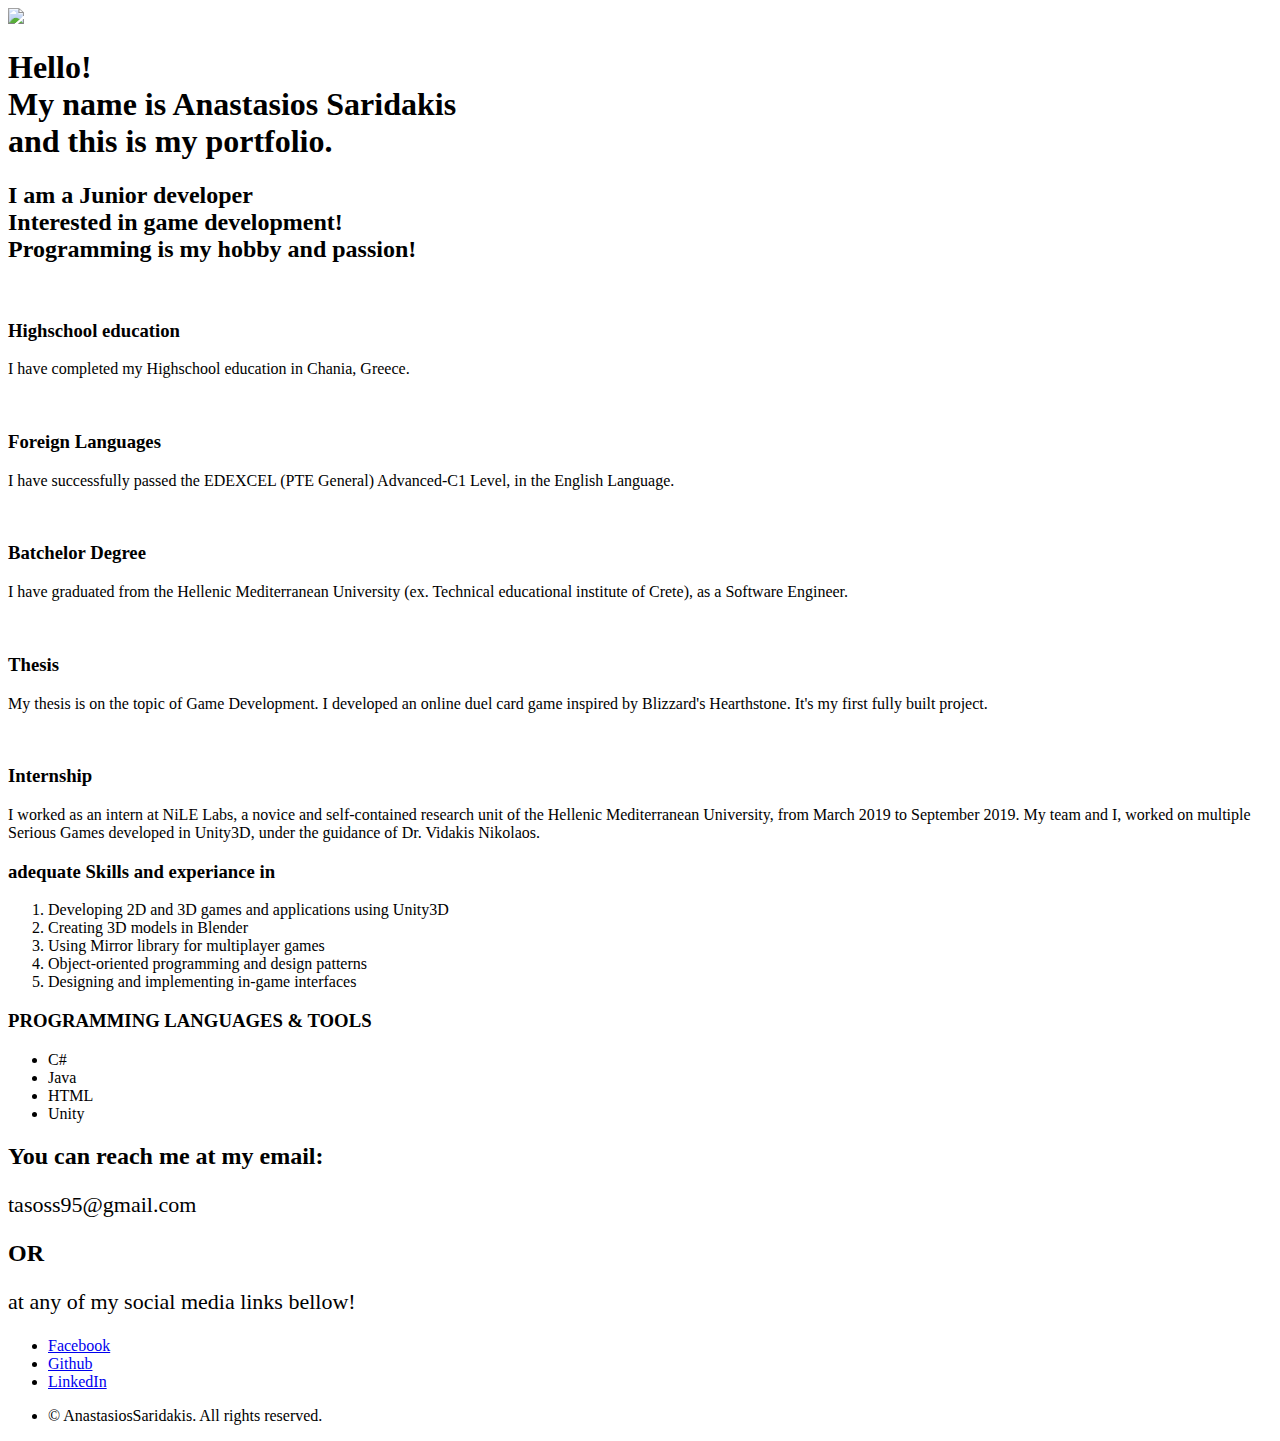
==== index.html @ 96a9ebb2 "Update index.html" ====
<!DOCTYPE HTML>
<!--
	Directive by HTML5 UP
	html5up.net | @ajlkn
	Free for personal and commercial use under the CCA 3.0 license (html5up.net/license)
-->
<html>
	<head>
		<title>Anastasios Saridakis Portfolio</title>
		<meta charset="utf-8" />
		<meta name="viewport" content="width=device-width, initial-scale=1, user-scalable=no" />
		<link rel="stylesheet" href="assets/css/main.css" />
	</head>
	<body class="is-preload">

		<!-- Header -->
			<div id="header">
				<div class="circular--portrait">
					<img src="images/me.jpg" />
				</div>
				<h1>Hello!<br/>My name is Anastasios Saridakis<br/> and this is my portfolio.</h1>
				<!--<p>A responsive HTML5 + CSS3 site template designed by <a href="http://html5up.net">HTML5 UP</a>
				<br />
				and released for free under the <a href="http://html5up.net/license">Creative Commons license</a>.</p>-->
			</div>

		<!-- Main -->
			<div id="main">

				<header class="major container medium">
					<h2>I am a Junior developer
					<br />
					Interested in game development! <br />Programming is my hobby and passion!</h2>
					<!--
					<p>Tellus erat mauris ipsum fermentum<br />
					etiam vivamus nunc nibh morbi.</p>
					-->
				</header>

				<div class="box alt container">
					<section class="feature left">
						<span class="image icon"><img src="images/education2.jpg " alt="" /></span>
						<div class="content"> 
							<h3>Highschool education</h3>
							<p>
								I have completed my Highschool education in Chania, Greece.
								
								<br />
								<!--<p style="font-size: 16px"><i>September 2009 - June 2013</i></p>-->
							</div>
					</section>
					<section class="feature right">
						<span class="image icon"><img src="images/exam2.jpg " alt="" /></span>
						<div class="content">
							<h3>Foreign Languages</h3>
							<p>
								I have successfully passed the EDEXCEL (PTE General) Advanced-C1 Level, in the English Language.
								<br />
								<!--<p style="font-size: 16px"><i>June 2013 - May 2021</i></p>-->
							</div>
					</section>
					<section class="feature left">
						<a href="https://www.teicrete.gr/el/tmp/8319" class="image icon"><img src="images/bachelor2.jpg" alt="" /></a>
						<div class="content">
							<h3>Batchelor Degree</h3>
							<p>
								I have graduated from the Hellenic Mediterranean University (ex. Technical educational institute of Crete),
								as a Software Engineer.
								
								<br />
								<!--<p style="font-size: 16px"><i>June 2013 - May 2021</i></p>-->
							</div>
					</section>
					<section class="feature right">
						<a href="https://github.com/CloudPvP/Unity_CardGame" class="image icon"><img src="images/thesis2.jpg" alt="" /></a>
						<div class="content">
							<h3>Thesis</h3>
							<p>
								My thesis is on the topic of Game Development. I developed an online duel card game inspired by Blizzard's Hearthstone.
								It's my first fully built project.
								<!--<p style="font-size: 16px"><i>November 2020 - May 2021</i></p>-->
								
							</div>
					</section><section class="feature left">
						<a href="https://nile.hmu.gr/en/home/" class="image icon"><img src="images/intern2.jpg" alt="" /></a>
						<div class="content">
							<h3>Internship</h3>
							<p>
								I worked as an intern at NiLE Labs, a novice and self-contained research unit of the Hellenic Mediterranean University, from March 2019 to September 2019.
								 My team and I, worked on multiple Serious Games developed in Unity3D, under the guidance of Dr. Vidakis Nikolaos.
								
								<br />
								<!--<p style="font-size: 16px"><i>June 2013 - May 2021</i></p>-->
							</div>
					</section>
				</div>

				<!--
				<div class="box container">
					<header>
						<h2>A lot of generic stuff</h2>
					</header>
					<section>
						<header>
							<h3>Paragraph</h3>
							<p>This is the subtitle for this particular heading</p>
						</header>
						<p>Phasellus nisl nisl, varius id <sup>porttitor sed pellentesque</sup> ac orci. Pellentesque
						habitant <strong>strong</strong> tristique <b>bold</b> et netus <i>italic</i> malesuada <em>emphasized</em> ac turpis egestas. Morbi
						leo suscipit ut. Praesent <sub>id turpis vitae</sub> turpis pretium ultricies. Vestibulum sit
						amet risus elit.</p>
					</section>
					<section>
						<header>
							<h3>Blockquote</h3>
						</header>
						<blockquote>Fringilla nisl. Donec accumsan interdum nisi, quis tincidunt felis sagittis eget.
						tempus euismod. Vestibulum ante ipsum primis in faucibus.</blockquote>
					</section>
					<section>
						<header>
							<h3>Divider</h3>
						</header>
						<p>Donec consectetur vestibulum dolor et pulvinar. Etiam vel felis enim, at viverra
						ligula. Ut porttitor sagittis lorem, quis eleifend nisi ornare vel. Praesent nec orci
						facilisis leo magna. Cras sit amet urna eros, id egestas urna. Quisque aliquam
						tempus euismod. Vestibulum ante ipsum primis in faucibus orci luctus et ultrices
						posuere cubilia.</p>
						<hr />
						<p>Donec consectetur vestibulum dolor et pulvinar. Etiam vel felis enim, at viverra
						ligula. Ut porttitor sagittis lorem, quis eleifend nisi ornare vel. Praesent nec orci
						facilisis leo magna. Cras sit amet urna eros, id egestas urna. Quisque aliquam
						tempus euismod. Vestibulum ante ipsum primis in faucibus orci luctus et ultrices
						posuere cubilia.</p>
					</section>
					<section>
						<header>
							<h3>Unordered List</h3>
						</header>
						<ul class="default">
							<li>Donec consectetur vestibulum dolor et pulvinar. Etiam vel felis enim, at viverra ligula. Ut porttitor sagittis lorem, quis eleifend nisi ornare vel.</li>
							<li>Donec consectetur vestibulum dolor et pulvinar. Etiam vel felis enim, at viverra ligula. Ut porttitor sagittis lorem, quis eleifend nisi ornare vel.</li>
							<li>Donec consectetur vestibulum dolor et pulvinar. Etiam vel felis enim, at viverra ligula. Ut porttitor sagittis lorem, quis eleifend nisi ornare vel.</li>
							<li>Donec consectetur vestibulum dolor et pulvinar. Etiam vel felis enim, at viverra ligula. Ut porttitor sagittis lorem, quis eleifend nisi ornare vel.</li>
						</ul>
					</section>
					<section>
						<header>
							<h3>Ordered List</h3>
						</header>
						<ol class="default">
							<li>Donec consectetur vestibulum dolor et pulvinar. Etiam vel felis enim, at viverra ligula. Ut porttitor sagittis lorem, quis eleifend nisi ornare vel.</li>
							<li>Donec consectetur vestibulum dolor et pulvinar. Etiam vel felis enim, at viverra ligula. Ut porttitor sagittis lorem, quis eleifend nisi ornare vel.</li>
							<li>Donec consectetur vestibulum dolor et pulvinar. Etiam vel felis enim, at viverra ligula. Ut porttitor sagittis lorem, quis eleifend nisi ornare vel.</li>
							<li>Donec consectetur vestibulum dolor et pulvinar. Etiam vel felis enim, at viverra ligula. Ut porttitor sagittis lorem, quis eleifend nisi ornare vel.</li>
						</ol>
					</section>
					<section>
						<header>
							<h3>Table</h3>
						</header>
						<div class="table-wrapper">
							<table class="default">
								<thead>
									<tr>
										<th>ID</th>
										<th>Name</th>
										<th>Description</th>
										<th>Price</th>
									</tr>
								</thead>
								<tbody>
									<tr>
										<td>45815</td>
										<td>Something</td>
										<td>Ut porttitor sagittis lorem, quis eleifend nisi ornare vel.</td>
										<td>29.99</td>
									</tr>
									<tr>
										<td>24524</td>
										<td>Nothing</td>
										<td>Ut porttitor sagittis lorem, quis eleifend nisi ornare vel.</td>
										<td>19.99</td>
									</tr>
									<tr>
										<td>45815</td>
										<td>Something</td>
										<td>Ut porttitor sagittis lorem, quis eleifend nisi ornare vel.</td>
										<td>29.99</td>
									</tr>
									<tr>
										<td>24524</td>
										<td>Nothing</td>
										<td>Ut porttitor sagittis lorem, quis eleifend nisi ornare vel.</td>
										<td>19.99</td>
									</tr>
								</tbody>
								<tfoot>
									<tr>
										<td colspan="3"></td>
										<td>100.00</td>
									</tr>
								</tfoot>
							</table>
						</div>
					</section>
					<section>
						<header>
							<h3>Form</h3>
						</header>
						<form method="post" action="#">
							<div class="row">
								<div class="col-6 col-12-mobilep">
									<label for="name">Name</label>
									<input class="text" type="text" name="name" id="name" value="" placeholder="John Doe" />
								</div>
								<div class="col-6 col-12-mobilep">
									<label for="email">Email</label>
									<input class="text" type="text" name="email" id="email" value="" placeholder="johndoe@domain.tld" />
								</div>
								<div class="col-12">
									<label for="subject">Subject</label>
									<input class="text" type="text" name="subject" id="subject" value="" placeholder="Enter your subject" />
								</div>
								<div class="col-12">
									<label for="subject">Message</label>
									<textarea name="message" id="message" placeholder="Enter your message" rows="6"></textarea>
								</div>
								<div class="col-12">
									<ul class="actions special">
										<li><input type="submit" value="Send" /></li>
										<li><input type="reset" value="Reset" class="alt" /></li>
									</ul>
								</div>
							</div>
						</form>
					</section>
				</div>
				-->

				<footer class="major container medium">
					<h3>adequate Skills and experiance in</h3>
					<ol>
						<li>Developing 2D and 3D games and applications using Unity3D</li>
						<li>Creating 3D models in Blender</li>
						<li>Using Mirror library for multiplayer games</li>
						<li>Object-oriented programming and design patterns</li>
						<li>Designing and implementing in-game interfaces</li>
					</ol>
					<h3>PROGRAMMING LANGUAGES & TOOLS</h3>
					<ul>
						<li><span class="label">C#</span></a></li>
						<li><span class="label">Java</span></a></li>
						<li><span class="label">HTML</span></a></li>
						<li><span class="label">Unity</span></a></li>
				</footer>

			</div>

		<!-- Footer -->
			<div id="footer">
				<div class="container medium">

					<header class="major last">
						<h2>You can reach me at my email:</h2>
					</header>
					<p style="font-size: 22px">tasoss95@gmail.com</p>
					<h2>OR</h2>
					<p style="font-size: 22px">at any of my social media links bellow!</p>

					<!--<form method="post" action="#">
						<div class="row">
							<div class="col-6 col-12-mobilep">
								<input type="text" name="name" placeholder="Name" />
							</div>
							<div class="col-6 col-12-mobilep">
								<input type="email" name="email" placeholder="Email" />
							</div>
							<div class="col-12">
								<textarea name="message" placeholder="Message" rows="6"></textarea>
							</div>
							<div class="col-12">
								<ul class="actions special">
									<li><input type="submit" value="Send Message" /></li>
								</ul>
							</div>
						</div>
					</form>-->

					<ul class="icons">
						<!--<li><a href="#" class="icon brands fa-twitter"><span class="label">Twitter</span></a></li>-->
						<li><a href="https://www.facebook.com/profile.php?id=1645936592" class="icon brands fa-facebook-f"><span class="label">Facebook</span></a></li>
						<!--<li><a href="#" class="icon brands fa-envelope-open"><span class="label">Instagram</span></a></li>-->
						<li><a href="https://github.com/CloudPvP/CloudPvP" class="icon brands fa-github"><span class="label">Github</span></a></li>
						<li><a href="https://www.linkedin.com/in/anastasios-saridakis-0630a6210/" class="icon brands fa-linkedin-in"><span class="label">LinkedIn</span></a></li>
					</ul>

					<ul class="copyright">
						<li>&copy; AnastasiosSaridakis. All rights reserved.</li>
						<!--<li>Design: <a href="http://html5up.net">HTML5 UP</a></li>-->
					</ul>

				</div>
			</div>

		<!-- Scripts -->
			<script src="assets/js/jquery.min.js"></script>
			<script src="assets/js/browser.min.js"></script>
			<script src="assets/js/breakpoints.min.js"></script>
			<script src="assets/js/util.js"></script>
			<script src="assets/js/main.js"></script>

	</body>
</html>
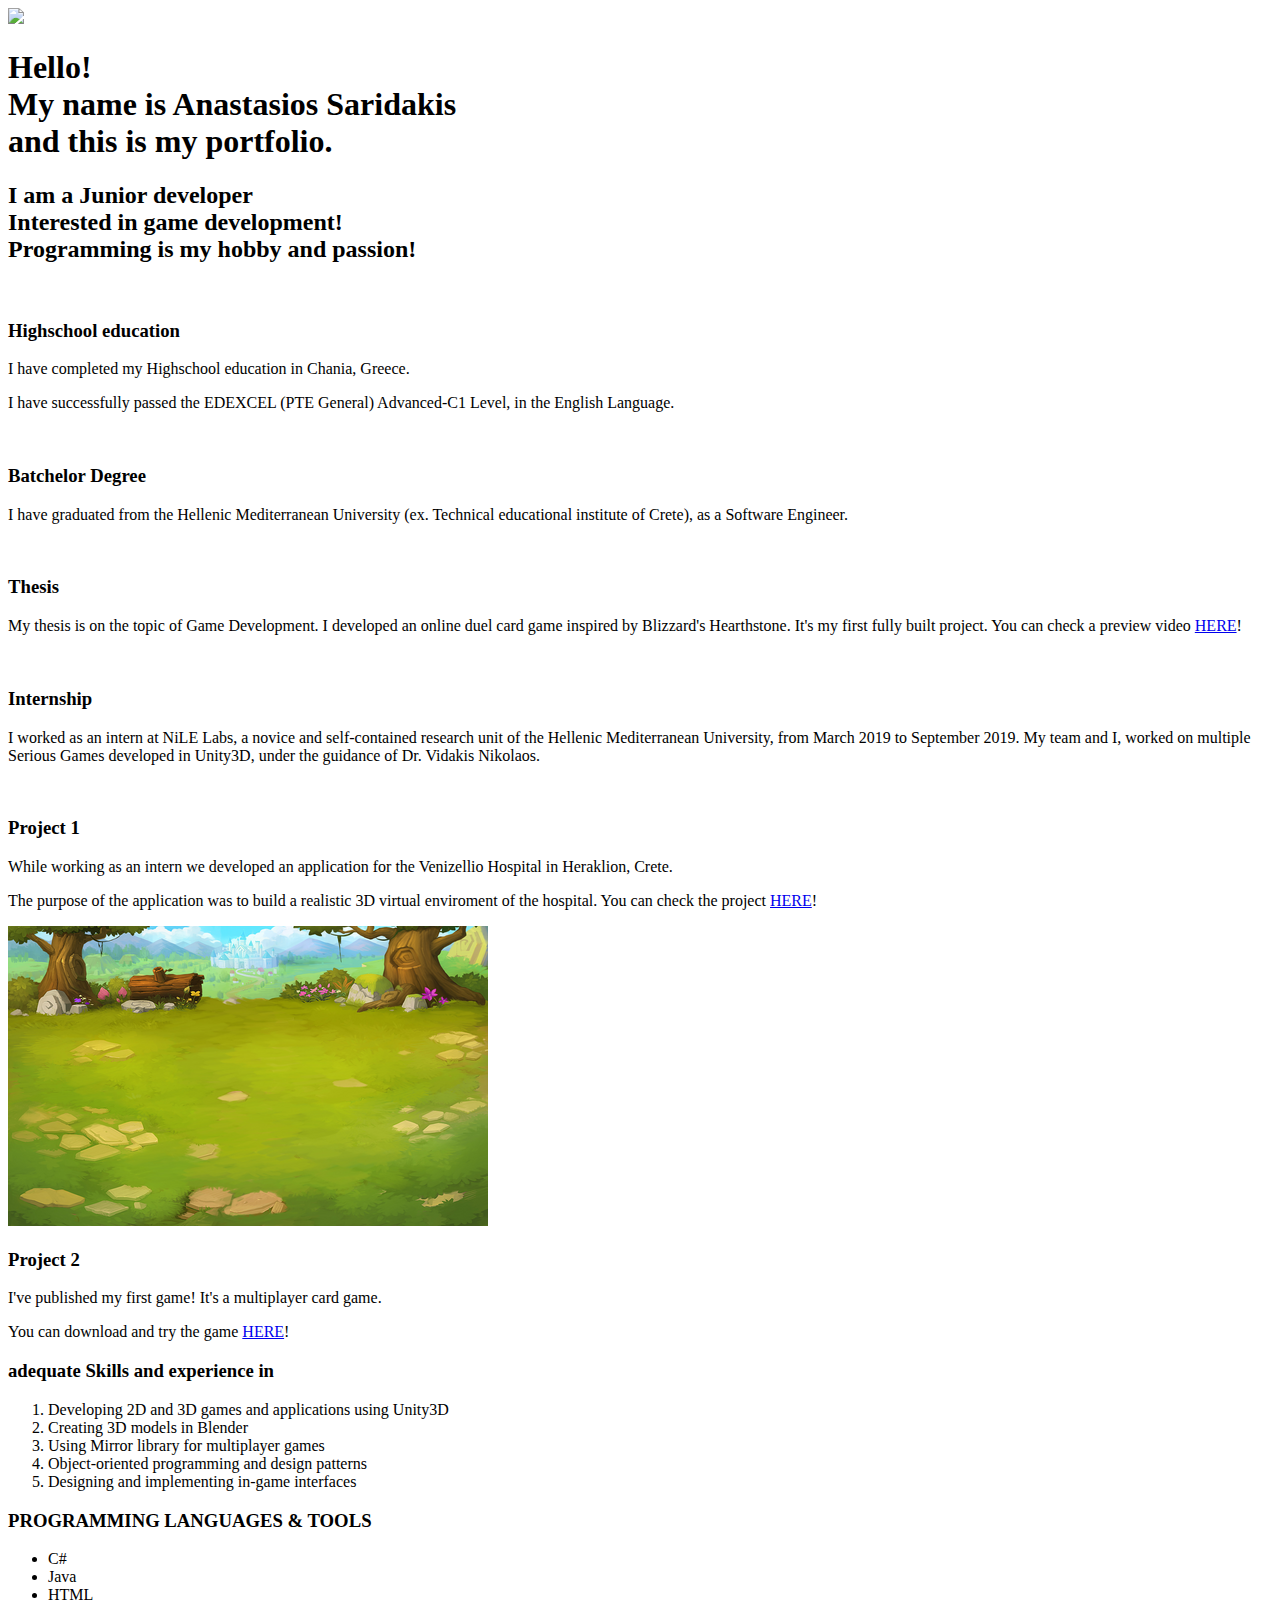
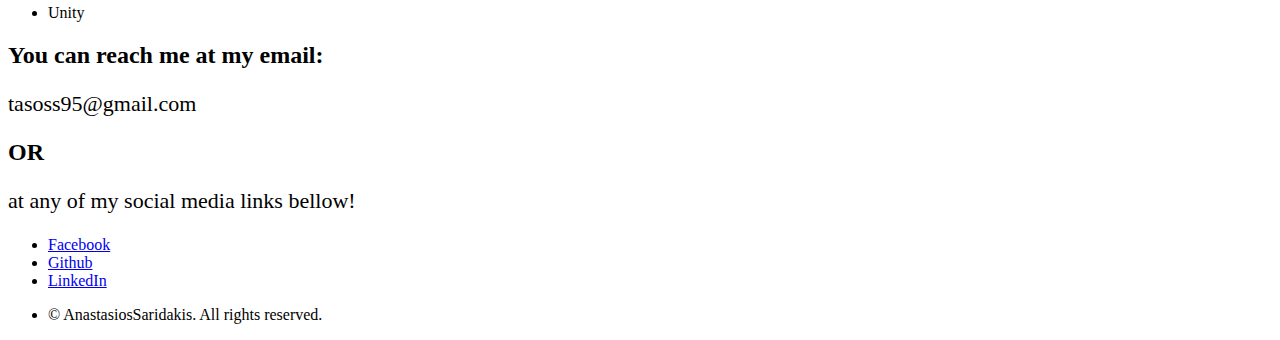
==== commit 186ad6a2: "Update index.html" ====
--- a/index.html
+++ b/index.html
@@ -44,22 +44,13 @@
 							<h3>Highschool education</h3>
 							<p>
 								I have completed my Highschool education in Chania, Greece.
+								<p>I have successfully passed the EDEXCEL (PTE General) Advanced-C1 Level, in the English Language.
 								
 								<br />
 								<!--<p style="font-size: 16px"><i>September 2009 - June 2013</i></p>-->
 							</div>
 					</section>
 					<section class="feature right">
-						<span class="image icon"><img src="images/exam2.jpg " alt="" /></span>
-						<div class="content">
-							<h3>Foreign Languages</h3>
-							<p>
-								I have successfully passed the EDEXCEL (PTE General) Advanced-C1 Level, in the English Language.
-								<br />
-								<!--<p style="font-size: 16px"><i>June 2013 - May 2021</i></p>-->
-							</div>
-					</section>
-					<section class="feature left">
 						<a href="https://www.teicrete.gr/el/tmp/8319" class="image icon"><img src="images/bachelor2.jpg" alt="" /></a>
 						<div class="content">
 							<h3>Batchelor Degree</h3>
@@ -71,17 +62,18 @@
 								<!--<p style="font-size: 16px"><i>June 2013 - May 2021</i></p>-->
 							</div>
 					</section>
+					<section class="feature left">
+						<a href="https://github.com/CloudPvP/Unity_CardGame" class="image icon"><img src="images/thesis2.jpg" alt="" /></a>
+						<div class="content">
+							<h3>Thesis</h3>
+							<p>
+								My thesis is on the topic of Game Development. I developed an online duel card game inspired by Blizzard's Hearthstone.
+								It's my first fully built project. You can check a preview video  <a href="https://www.youtube.com/watch?v=fzCtg7WHFSw">HERE</a>!
+								<!--<p style="font-size: 16px"><i>November 2020 - May 2021</i></p>-->
+								
+							</div>
+					</section>
 					<section class="feature right">
-						<a href="https://github.com/CloudPvP/Unity_CardGame" class="image icon"><img src="images/thesis2.jpg" alt="" /></a>
-						<div class="content">
-							<h3>Thesis</h3>
-							<p>
-								My thesis is on the topic of Game Development. I developed an online duel card game inspired by Blizzard's Hearthstone.
-								It's my first fully built project.
-								<!--<p style="font-size: 16px"><i>November 2020 - May 2021</i></p>-->
-								
-							</div>
-					</section><section class="feature left">
 						<a href="https://nile.hmu.gr/en/home/" class="image icon"><img src="images/intern2.jpg" alt="" /></a>
 						<div class="content">
 							<h3>Internship</h3>
@@ -92,7 +84,30 @@
 								<br />
 								<!--<p style="font-size: 16px"><i>June 2013 - May 2021</i></p>-->
 							</div>
-					</section>
+					</section><section class="feature left">
+						<a href="https://nile.hmu.gr/virtual-venizeleio-2/" class="image icon"><img src="images/venizeleio-small.png" alt="" /></a>
+						<div class="content">
+							<h3>Project 1</h3>
+							<p>
+								While working as an intern we developed an application for the Venizellio Hospital in Heraklion, Crete.
+								<p>The purpose of the application was to build a realistic 3D virtual enviroment of the hospital. You can check the project <a href="https://nile.hmu.gr/virtual-venizeleio-2/">HERE</a>!
+								
+								<br />
+								<!--<p style="font-size: 16px"><i>June 2013 - May 2021</i></p>-->
+							</div>
+					</section><section class="feature right">
+						<a href="https://cloudpvp.itch.io/cloud-chronicles" class="image icon"><img src="images/cloudchronicles.png" alt="" /></a>
+						<div class="content">
+							<h3>Project 2</h3>
+							<p>
+								I've published my first game! It's a multiplayer card game.
+								<p>You can download and try the game <a href="https://cloudpvp.itch.io/cloud-chronicles/">HERE</a>!
+								
+								<br />
+								<!--<p style="font-size: 16px"><i>June 2013 - May 2021</i></p>-->
+							</div>
+					</section>
+				</div>
 				</div>
 
 				<!--
@@ -239,7 +254,7 @@
 				-->
 
 				<footer class="major container medium">
-					<h3>adequate Skills and experiance in</h3>
+					<h3>adequate Skills and experience in</h3>
 					<ol>
 						<li>Developing 2D and 3D games and applications using Unity3D</li>
 						<li>Creating 3D models in Blender</li>
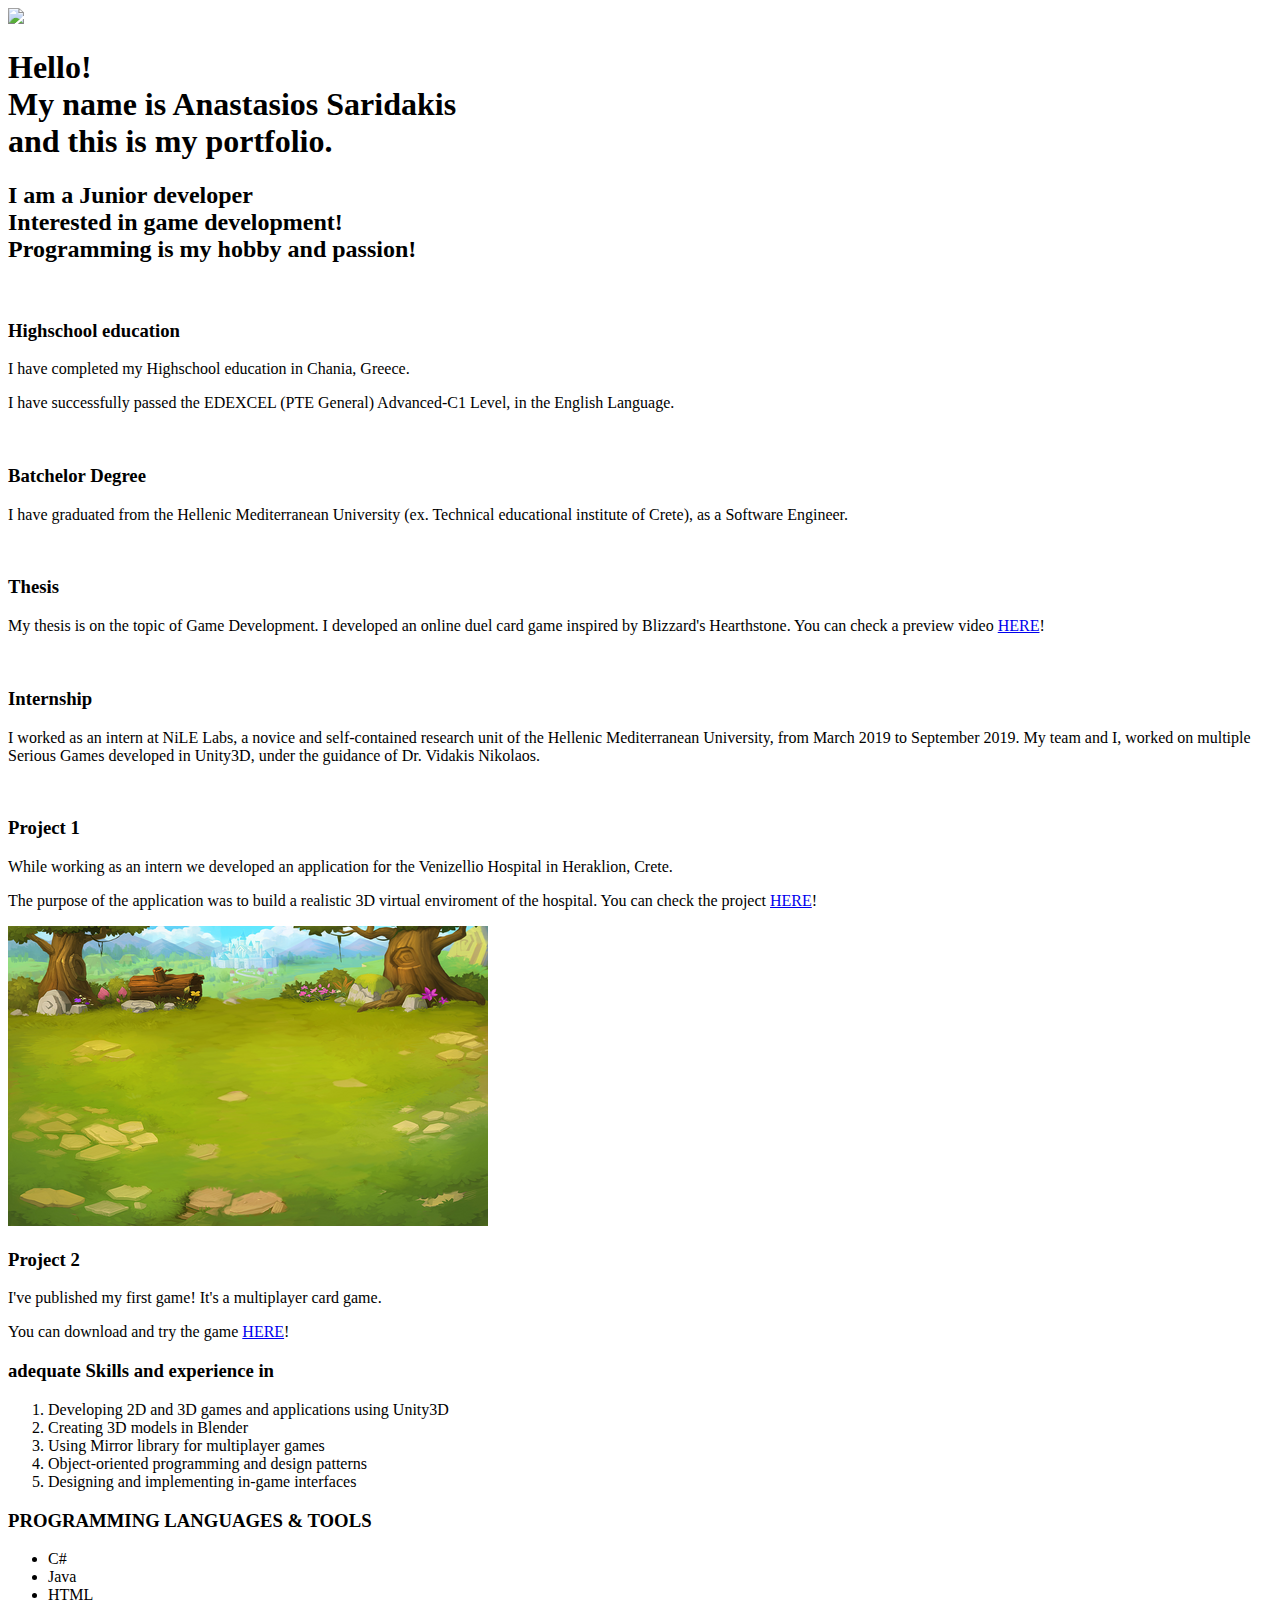
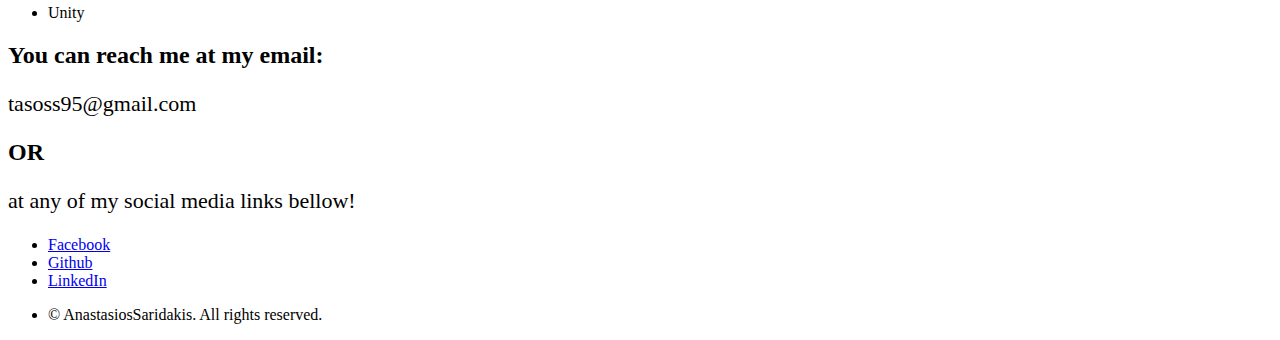
==== commit ca4a0d5e: "Update index.html" ====
--- a/index.html
+++ b/index.html
@@ -68,7 +68,7 @@
 							<h3>Thesis</h3>
 							<p>
 								My thesis is on the topic of Game Development. I developed an online duel card game inspired by Blizzard's Hearthstone.
-								It's my first fully built project. You can check a preview video  <a href="https://www.youtube.com/watch?v=fzCtg7WHFSw">HERE</a>!
+								You can check a preview video  <a href="https://www.youtube.com/watch?v=fzCtg7WHFSw">HERE</a>!
 								<!--<p style="font-size: 16px"><i>November 2020 - May 2021</i></p>-->
 								
 							</div>
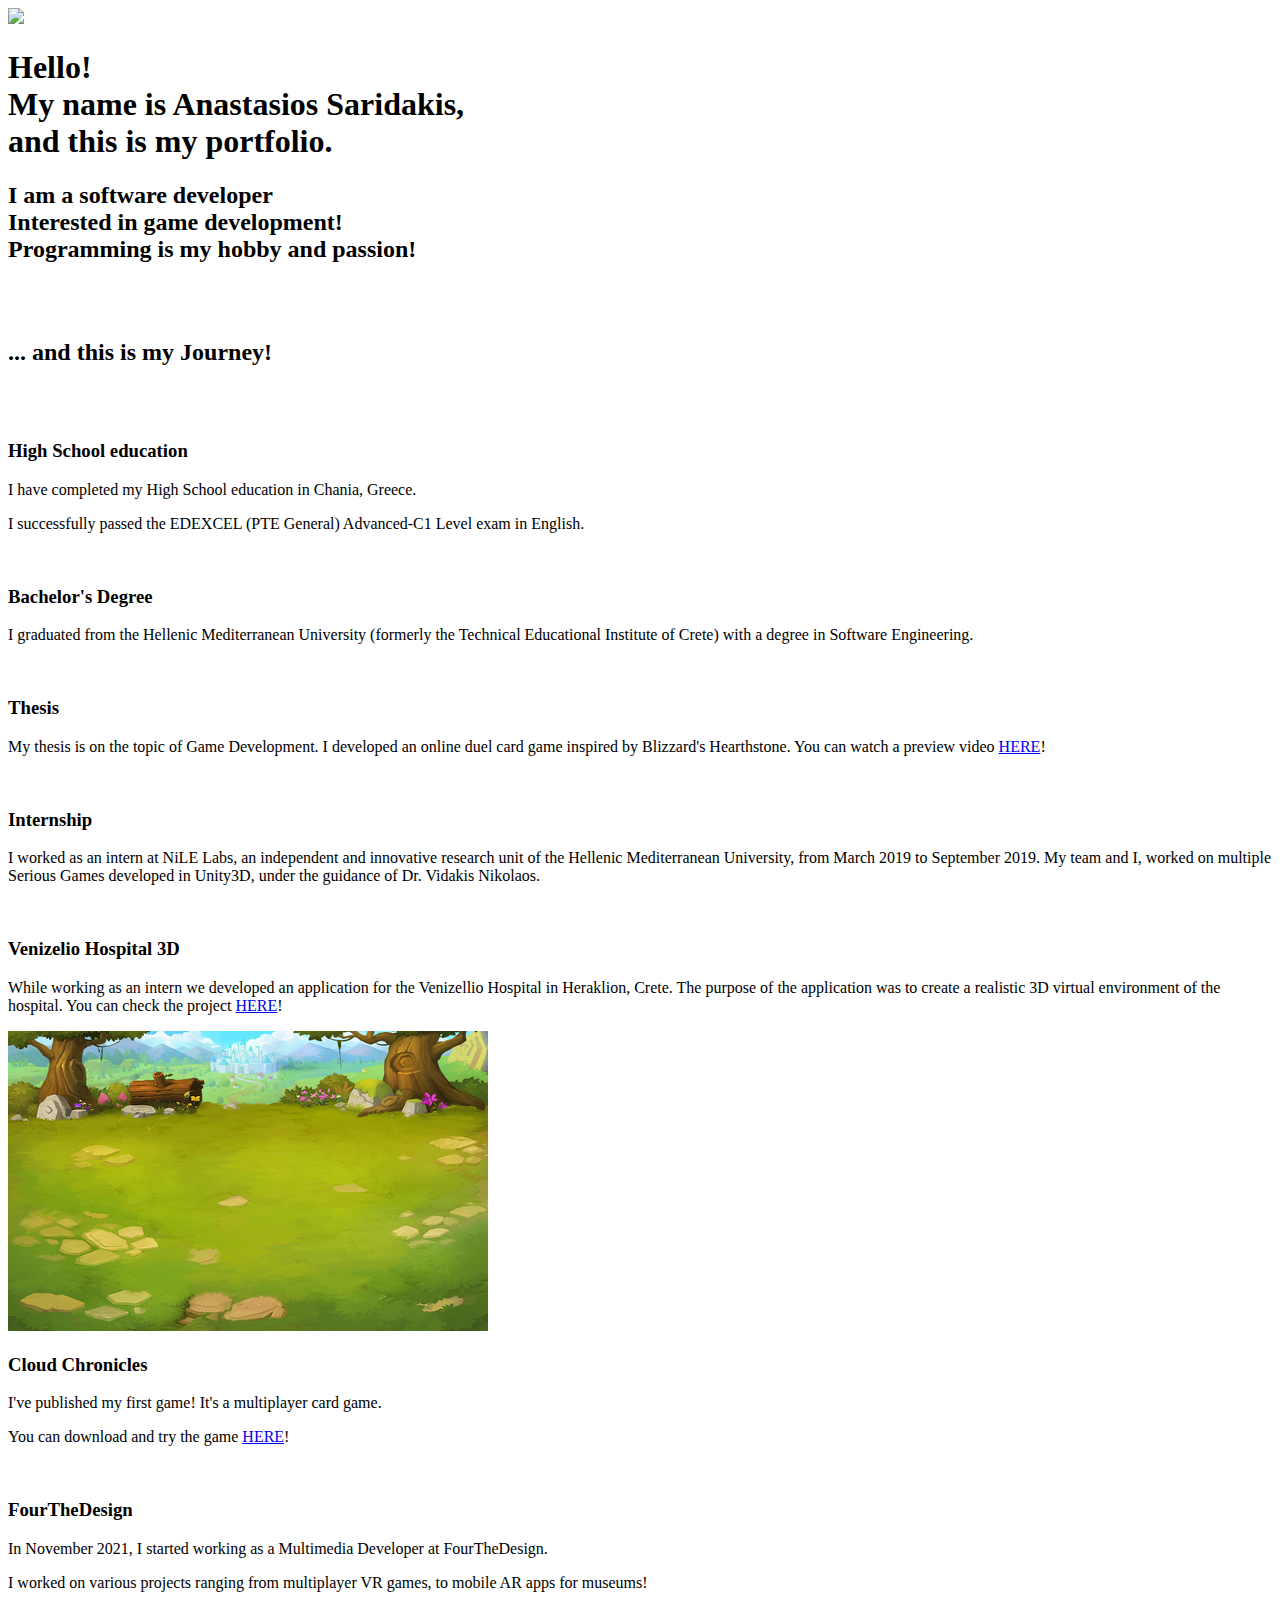
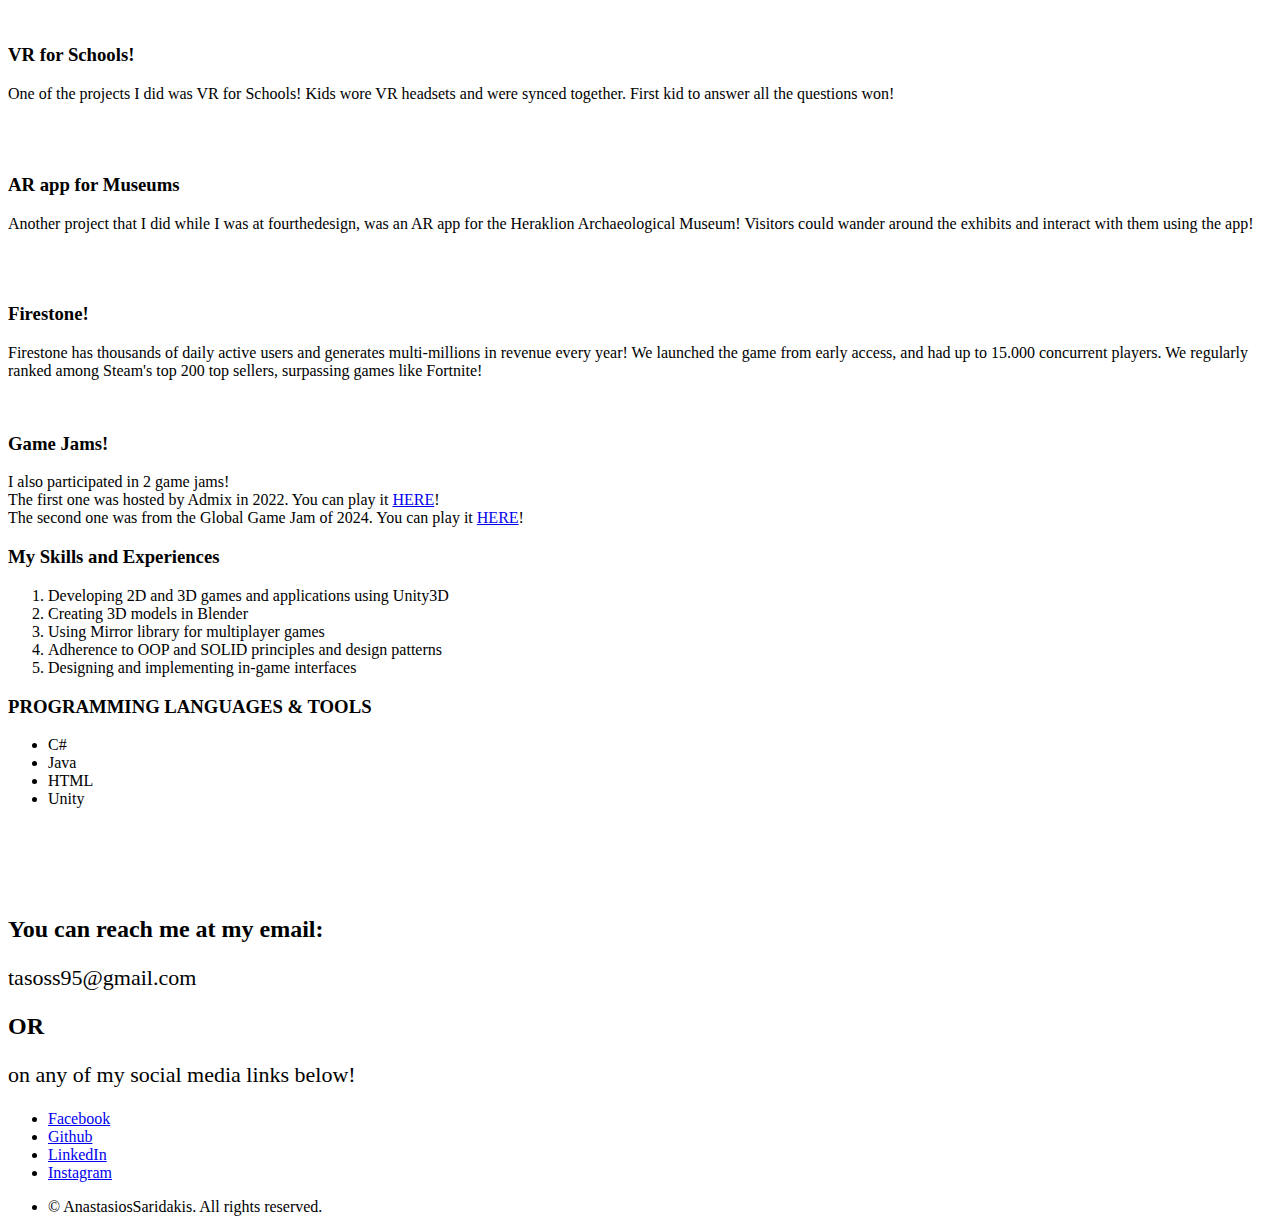
==== commit a9bcf792: "Updated resume and added fade in animation!" ====
--- a/index.html
+++ b/index.html
@@ -10,256 +10,166 @@
 		<meta charset="utf-8" />
 		<meta name="viewport" content="width=device-width, initial-scale=1, user-scalable=no" />
 		<link rel="stylesheet" href="assets/css/main.css" />
+		<link rel="stylesheet" href="assets/css/animations.css" />
 	</head>
 	<body class="is-preload">
 
 		<!-- Header -->
 			<div id="header">
-				<div class="circular--portrait">
+				<div class="circular--portrait fade-in">
 					<img src="images/me.jpg" />
 				</div>
-				<h1>Hello!<br/>My name is Anastasios Saridakis<br/> and this is my portfolio.</h1>
-				<!--<p>A responsive HTML5 + CSS3 site template designed by <a href="http://html5up.net">HTML5 UP</a>
-				<br />
-				and released for free under the <a href="http://html5up.net/license">Creative Commons license</a>.</p>-->
+				<div class = "fade-in">
+					<h1>Hello!<br/>My name is Anastasios Saridakis,<br/> and this is my portfolio.</h1>
+				</div>
 			</div>
 
 		<!-- Main -->
 			<div id="main">
 
 				<header class="major container medium">
-					<h2>I am a Junior developer
-					<br />
-					Interested in game development! <br />Programming is my hobby and passion!</h2>
-					<!--
-					<p>Tellus erat mauris ipsum fermentum<br />
-					etiam vivamus nunc nibh morbi.</p>
-					-->
+					<div class = "fade-in">
+						<h2>I am a software developer
+							<br/>Interested in game development! 
+							<br/>Programming is my hobby and passion!</h2>
+					</div>
+					<br><br>
+					<div class = "fade-in">
+						<h2>... and this is my Journey!</h2>
+						<br />
+					</div>
 				</header>
-
 				<div class="box alt container">
-					<section class="feature left">
-						<span class="image icon"><img src="images/education2.jpg " alt="" /></span>
-						<div class="content"> 
-							<h3>Highschool education</h3>
-							<p>
-								I have completed my Highschool education in Chania, Greece.
-								<p>I have successfully passed the EDEXCEL (PTE General) Advanced-C1 Level, in the English Language.
-								
-								<br />
-								<!--<p style="font-size: 16px"><i>September 2009 - June 2013</i></p>-->
-							</div>
-					</section>
-					<section class="feature right">
-						<a href="https://www.teicrete.gr/el/tmp/8319" class="image icon"><img src="images/bachelor2.jpg" alt="" /></a>
-						<div class="content">
-							<h3>Batchelor Degree</h3>
-							<p>
-								I have graduated from the Hellenic Mediterranean University (ex. Technical educational institute of Crete),
-								as a Software Engineer.
-								
+
+					<section class="feature left fade-in">
+							<span class="image icon"><img src="images/education2.jpg " alt="" /></span>
+							<div class="content"> 
+								<h3>High School education</h3>
+								<p>
+									I have completed my High School education in Chania, Greece.
+									<p>I successfully passed the EDEXCEL (PTE General) Advanced-C1 Level exam in English.
+									
+									<br />
+									<!--<p style="font-size: 16px"><i>September 2009 - June 2013</i></p>-->
+							</div>
+					</section>
+					<section class="feature right fade-in">
+						<a href="https://hmu.gr/en/home/" class="image icon"><img src="images/bachelor2.jpg" alt="" /></a>
+						<div class="content">
+							<h3>Bachelor's Degree</h3>
+							<p>
+								I graduated from the Hellenic Mediterranean University (formerly the Technical Educational Institute of Crete) with a degree in Software Engineering.								
 								<br />
 								<!--<p style="font-size: 16px"><i>June 2013 - May 2021</i></p>-->
 							</div>
 					</section>
-					<section class="feature left">
+					<section class="feature left fade-in">
 						<a href="https://github.com/CloudPvP/Unity_CardGame" class="image icon"><img src="images/thesis2.jpg" alt="" /></a>
 						<div class="content">
 							<h3>Thesis</h3>
 							<p>
 								My thesis is on the topic of Game Development. I developed an online duel card game inspired by Blizzard's Hearthstone.
-								You can check a preview video  <a href="https://www.youtube.com/watch?v=fzCtg7WHFSw">HERE</a>!
+								You can watch a preview video  <a href="https://www.youtube.com/watch?v=fzCtg7WHFSw">HERE</a>!
 								<!--<p style="font-size: 16px"><i>November 2020 - May 2021</i></p>-->
 								
 							</div>
 					</section>
-					<section class="feature right">
+					<section class="feature right fade-in">
 						<a href="https://nile.hmu.gr/en/home/" class="image icon"><img src="images/intern2.jpg" alt="" /></a>
 						<div class="content">
 							<h3>Internship</h3>
 							<p>
-								I worked as an intern at NiLE Labs, a novice and self-contained research unit of the Hellenic Mediterranean University, from March 2019 to September 2019.
+								I worked as an intern at NiLE Labs, an independent and innovative research unit of the Hellenic Mediterranean University, from March 2019 to September 2019.
 								 My team and I, worked on multiple Serious Games developed in Unity3D, under the guidance of Dr. Vidakis Nikolaos.
 								
 								<br />
 								<!--<p style="font-size: 16px"><i>June 2013 - May 2021</i></p>-->
 							</div>
-					</section><section class="feature left">
+					</section><section class="feature left fade-in">
 						<a href="https://nile.hmu.gr/virtual-venizeleio-2/" class="image icon"><img src="images/venizeleio-small.png" alt="" /></a>
 						<div class="content">
-							<h3>Project 1</h3>
+							<h3>Venizelio Hospital 3D</h3>
 							<p>
 								While working as an intern we developed an application for the Venizellio Hospital in Heraklion, Crete.
-								<p>The purpose of the application was to build a realistic 3D virtual enviroment of the hospital. You can check the project <a href="https://nile.hmu.gr/virtual-venizeleio-2/">HERE</a>!
+								The purpose of the application was to create a realistic 3D virtual environment of the hospital. You can check the project <a href="https://nile.hmu.gr/virtual-venizeleio-2/">HERE</a>!
 								
 								<br />
 								<!--<p style="font-size: 16px"><i>June 2013 - May 2021</i></p>-->
 							</div>
-					</section><section class="feature right">
+					</section><section class="feature right fade-in">
 						<a href="https://cloudpvp.itch.io/cloud-chronicles" class="image icon"><img src="images/cloudchronicles.png" alt="" /></a>
 						<div class="content">
-							<h3>Project 2</h3>
+							<h3>Cloud Chronicles</h3>
 							<p>
 								I've published my first game! It's a multiplayer card game.
 								<p>You can download and try the game <a href="https://cloudpvp.itch.io/cloud-chronicles/">HERE</a>!
 								
-								<br />
-								<!--<p style="font-size: 16px"><i>June 2013 - May 2021</i></p>-->
-							</div>
-					</section>
-				</div>
-				</div>
-
-				<!--
-				<div class="box container">
-					<header>
-						<h2>A lot of generic stuff</h2>
-					</header>
-					<section>
-						<header>
-							<h3>Paragraph</h3>
-							<p>This is the subtitle for this particular heading</p>
-						</header>
-						<p>Phasellus nisl nisl, varius id <sup>porttitor sed pellentesque</sup> ac orci. Pellentesque
-						habitant <strong>strong</strong> tristique <b>bold</b> et netus <i>italic</i> malesuada <em>emphasized</em> ac turpis egestas. Morbi
-						leo suscipit ut. Praesent <sub>id turpis vitae</sub> turpis pretium ultricies. Vestibulum sit
-						amet risus elit.</p>
-					</section>
-					<section>
-						<header>
-							<h3>Blockquote</h3>
-						</header>
-						<blockquote>Fringilla nisl. Donec accumsan interdum nisi, quis tincidunt felis sagittis eget.
-						tempus euismod. Vestibulum ante ipsum primis in faucibus.</blockquote>
-					</section>
-					<section>
-						<header>
-							<h3>Divider</h3>
-						</header>
-						<p>Donec consectetur vestibulum dolor et pulvinar. Etiam vel felis enim, at viverra
-						ligula. Ut porttitor sagittis lorem, quis eleifend nisi ornare vel. Praesent nec orci
-						facilisis leo magna. Cras sit amet urna eros, id egestas urna. Quisque aliquam
-						tempus euismod. Vestibulum ante ipsum primis in faucibus orci luctus et ultrices
-						posuere cubilia.</p>
-						<hr />
-						<p>Donec consectetur vestibulum dolor et pulvinar. Etiam vel felis enim, at viverra
-						ligula. Ut porttitor sagittis lorem, quis eleifend nisi ornare vel. Praesent nec orci
-						facilisis leo magna. Cras sit amet urna eros, id egestas urna. Quisque aliquam
-						tempus euismod. Vestibulum ante ipsum primis in faucibus orci luctus et ultrices
-						posuere cubilia.</p>
-					</section>
-					<section>
-						<header>
-							<h3>Unordered List</h3>
-						</header>
-						<ul class="default">
-							<li>Donec consectetur vestibulum dolor et pulvinar. Etiam vel felis enim, at viverra ligula. Ut porttitor sagittis lorem, quis eleifend nisi ornare vel.</li>
-							<li>Donec consectetur vestibulum dolor et pulvinar. Etiam vel felis enim, at viverra ligula. Ut porttitor sagittis lorem, quis eleifend nisi ornare vel.</li>
-							<li>Donec consectetur vestibulum dolor et pulvinar. Etiam vel felis enim, at viverra ligula. Ut porttitor sagittis lorem, quis eleifend nisi ornare vel.</li>
-							<li>Donec consectetur vestibulum dolor et pulvinar. Etiam vel felis enim, at viverra ligula. Ut porttitor sagittis lorem, quis eleifend nisi ornare vel.</li>
-						</ul>
-					</section>
-					<section>
-						<header>
-							<h3>Ordered List</h3>
-						</header>
-						<ol class="default">
-							<li>Donec consectetur vestibulum dolor et pulvinar. Etiam vel felis enim, at viverra ligula. Ut porttitor sagittis lorem, quis eleifend nisi ornare vel.</li>
-							<li>Donec consectetur vestibulum dolor et pulvinar. Etiam vel felis enim, at viverra ligula. Ut porttitor sagittis lorem, quis eleifend nisi ornare vel.</li>
-							<li>Donec consectetur vestibulum dolor et pulvinar. Etiam vel felis enim, at viverra ligula. Ut porttitor sagittis lorem, quis eleifend nisi ornare vel.</li>
-							<li>Donec consectetur vestibulum dolor et pulvinar. Etiam vel felis enim, at viverra ligula. Ut porttitor sagittis lorem, quis eleifend nisi ornare vel.</li>
-						</ol>
-					</section>
-					<section>
-						<header>
-							<h3>Table</h3>
-						</header>
-						<div class="table-wrapper">
-							<table class="default">
-								<thead>
-									<tr>
-										<th>ID</th>
-										<th>Name</th>
-										<th>Description</th>
-										<th>Price</th>
-									</tr>
-								</thead>
-								<tbody>
-									<tr>
-										<td>45815</td>
-										<td>Something</td>
-										<td>Ut porttitor sagittis lorem, quis eleifend nisi ornare vel.</td>
-										<td>29.99</td>
-									</tr>
-									<tr>
-										<td>24524</td>
-										<td>Nothing</td>
-										<td>Ut porttitor sagittis lorem, quis eleifend nisi ornare vel.</td>
-										<td>19.99</td>
-									</tr>
-									<tr>
-										<td>45815</td>
-										<td>Something</td>
-										<td>Ut porttitor sagittis lorem, quis eleifend nisi ornare vel.</td>
-										<td>29.99</td>
-									</tr>
-									<tr>
-										<td>24524</td>
-										<td>Nothing</td>
-										<td>Ut porttitor sagittis lorem, quis eleifend nisi ornare vel.</td>
-										<td>19.99</td>
-									</tr>
-								</tbody>
-								<tfoot>
-									<tr>
-										<td colspan="3"></td>
-										<td>100.00</td>
-									</tr>
-								</tfoot>
-							</table>
-						</div>
-					</section>
-					<section>
-						<header>
-							<h3>Form</h3>
-						</header>
-						<form method="post" action="#">
-							<div class="row">
-								<div class="col-6 col-12-mobilep">
-									<label for="name">Name</label>
-									<input class="text" type="text" name="name" id="name" value="" placeholder="John Doe" />
-								</div>
-								<div class="col-6 col-12-mobilep">
-									<label for="email">Email</label>
-									<input class="text" type="text" name="email" id="email" value="" placeholder="johndoe@domain.tld" />
-								</div>
-								<div class="col-12">
-									<label for="subject">Subject</label>
-									<input class="text" type="text" name="subject" id="subject" value="" placeholder="Enter your subject" />
-								</div>
-								<div class="col-12">
-									<label for="subject">Message</label>
-									<textarea name="message" id="message" placeholder="Enter your message" rows="6"></textarea>
-								</div>
-								<div class="col-12">
-									<ul class="actions special">
-										<li><input type="submit" value="Send" /></li>
-										<li><input type="reset" value="Reset" class="alt" /></li>
-									</ul>
-								</div>
-							</div>
-						</form>
-					</section>
-				</div>
-				-->
-
-				<footer class="major container medium">
-					<h3>adequate Skills and experience in</h3>
+							</div>
+					</section>
+					</section><section class="feature left fade-in">
+						<a href="https://fourthedesign.gr/en/" class="image icon"><img src="images/fourthedesign-logo-hd_dark.webp" alt="" /></a>
+						<div class="content">
+							<h3>FourTheDesign</h3>
+							<p>
+								In November 2021, I started working as a Multimedia Developer at FourTheDesign.
+							</p>								
+							<p>
+								I worked on various projects ranging from multiplayer VR games, to 
+								mobile AR apps for museums!
+							</p>
+						</div>
+					</section>
+					</section><section class="feature right fade-in">
+						<a href="https://fourthedesign.gr/en/portfolio/virtual-reality-for-schools-and-education/" class="image icon"><img src="images/vrSchool.png" alt="" /></a>
+						<div class="content">
+							<h3>VR for Schools!</h3>
+							<p>
+								One of the projects I did was VR for Schools! Kids wore VR headsets and were 
+								synced together. First kid to answer all the questions won!
+							</p>
+							<br />
+						</div>
+					</section>
+					</section><section class="feature left fade-in">
+						<a href="https://fourthedesign.gr/en/portfolio/augmented-reality-apps-heraklion-archaeological-museum/" class="image icon"><img src="images/arMuseum.png" alt="" /></a>
+						<div class="content">
+							<h3>AR app for Museums</h3>
+							<p>
+								Another project that I did while I was at fourthedesign, was an AR app for the
+								Heraklion Archaeological Museum! Visitors could wander around the exhibits and interact with them using the app!
+							</p><br />
+						</div>
+					</section><section class="feature right fade-in">
+						<a href="https://holydaygames.com/firestone" class="image icon"><img src="images/firestone.png" alt="" /></a>
+						<div class="content">
+							<h3>Firestone!</h3>
+							<p>
+								Firestone has thousands of daily active users and generates multi-millions in revenue every year!
+								We launched the game from early access, and had up to 15.000 concurrent players.
+								We regularly ranked among Steam's top 200 top sellers, surpassing games like Fortnite! 
+							</p>
+						</div>
+					</section><section class="feature left fade-in">
+						<a href="https://cloudpvp.itch.io/slash-and-laugh" class="image icon"><img src="images/SlashAndLaugh.png" alt="" /></a>
+						<div class="content">
+							<h3>Game Jams!</h3>
+							<p>
+								I also participated in 2 game jams!<br>
+								The first one was hosted by Admix in 2022. You can play it <a href="https://itch.io/queue/c/2460256/admix-game-jam?game_id=1500605">HERE</a>!<br>
+								The second one was from the Global Game Jam of 2024. You can play it <a href="https://cloudpvp.itch.io/slash-and-laugh">HERE</a>! 
+							</p>
+						</div>
+					</section>
+				</div>
+			</div>
+			<div>
+				<footer class="major container medium fade-in">
+					<h3>My Skills and Experiences</h3>
 					<ol>
 						<li>Developing 2D and 3D games and applications using Unity3D</li>
 						<li>Creating 3D models in Blender</li>
 						<li>Using Mirror library for multiplayer games</li>
-						<li>Object-oriented programming and design patterns</li>
+						<li>Adherence to OOP and SOLID principles and design patterns</li>
 						<li>Designing and implementing in-game interfaces</li>
 					</ol>
 					<h3>PROGRAMMING LANGUAGES & TOOLS</h3>
@@ -268,6 +178,8 @@
 						<li><span class="label">Java</span></a></li>
 						<li><span class="label">HTML</span></a></li>
 						<li><span class="label">Unity</span></a></li>
+					</ul>
+					<br><br><br><br>
 				</footer>
 
 			</div>
@@ -281,33 +193,14 @@
 					</header>
 					<p style="font-size: 22px">tasoss95@gmail.com</p>
 					<h2>OR</h2>
-					<p style="font-size: 22px">at any of my social media links bellow!</p>
-
-					<!--<form method="post" action="#">
-						<div class="row">
-							<div class="col-6 col-12-mobilep">
-								<input type="text" name="name" placeholder="Name" />
-							</div>
-							<div class="col-6 col-12-mobilep">
-								<input type="email" name="email" placeholder="Email" />
-							</div>
-							<div class="col-12">
-								<textarea name="message" placeholder="Message" rows="6"></textarea>
-							</div>
-							<div class="col-12">
-								<ul class="actions special">
-									<li><input type="submit" value="Send Message" /></li>
-								</ul>
-							</div>
-						</div>
-					</form>-->
-
+					<p style="font-size: 22px">on any of my social media links below!</p>
 					<ul class="icons">
 						<!--<li><a href="#" class="icon brands fa-twitter"><span class="label">Twitter</span></a></li>-->
 						<li><a href="https://www.facebook.com/profile.php?id=1645936592" class="icon brands fa-facebook-f"><span class="label">Facebook</span></a></li>
 						<!--<li><a href="#" class="icon brands fa-envelope-open"><span class="label">Instagram</span></a></li>-->
 						<li><a href="https://github.com/CloudPvP/CloudPvP" class="icon brands fa-github"><span class="label">Github</span></a></li>
 						<li><a href="https://www.linkedin.com/in/anastasios-saridakis-0630a6210/" class="icon brands fa-linkedin-in"><span class="label">LinkedIn</span></a></li>
+						<li><a href="https://www.instagram.com/t_saridakis/" class="icon brands fa fa-instagram"><span class="label">Instagram</span></a></li>
 					</ul>
 
 					<ul class="copyright">
@@ -325,5 +218,24 @@
 			<script src="assets/js/util.js"></script>
 			<script src="assets/js/main.js"></script>
 
+	<script>
+		document.addEventListener("DOMContentLoaded", function () {
+			const fadeInElements = document.querySelectorAll('.fade-in');
+		
+			function onScroll() {
+			fadeInElements.forEach((element) => {
+				const rect = element.getBoundingClientRect();
+				if (rect.top <= window.innerHeight && rect.bottom >= 0) {
+				element.classList.add('visible');
+				}
+			});
+			}
+		
+			window.addEventListener('scroll', onScroll);
+		
+			// Trigger the function on load
+			onScroll();
+		});
+	</script>
 	</body>
 </html>
